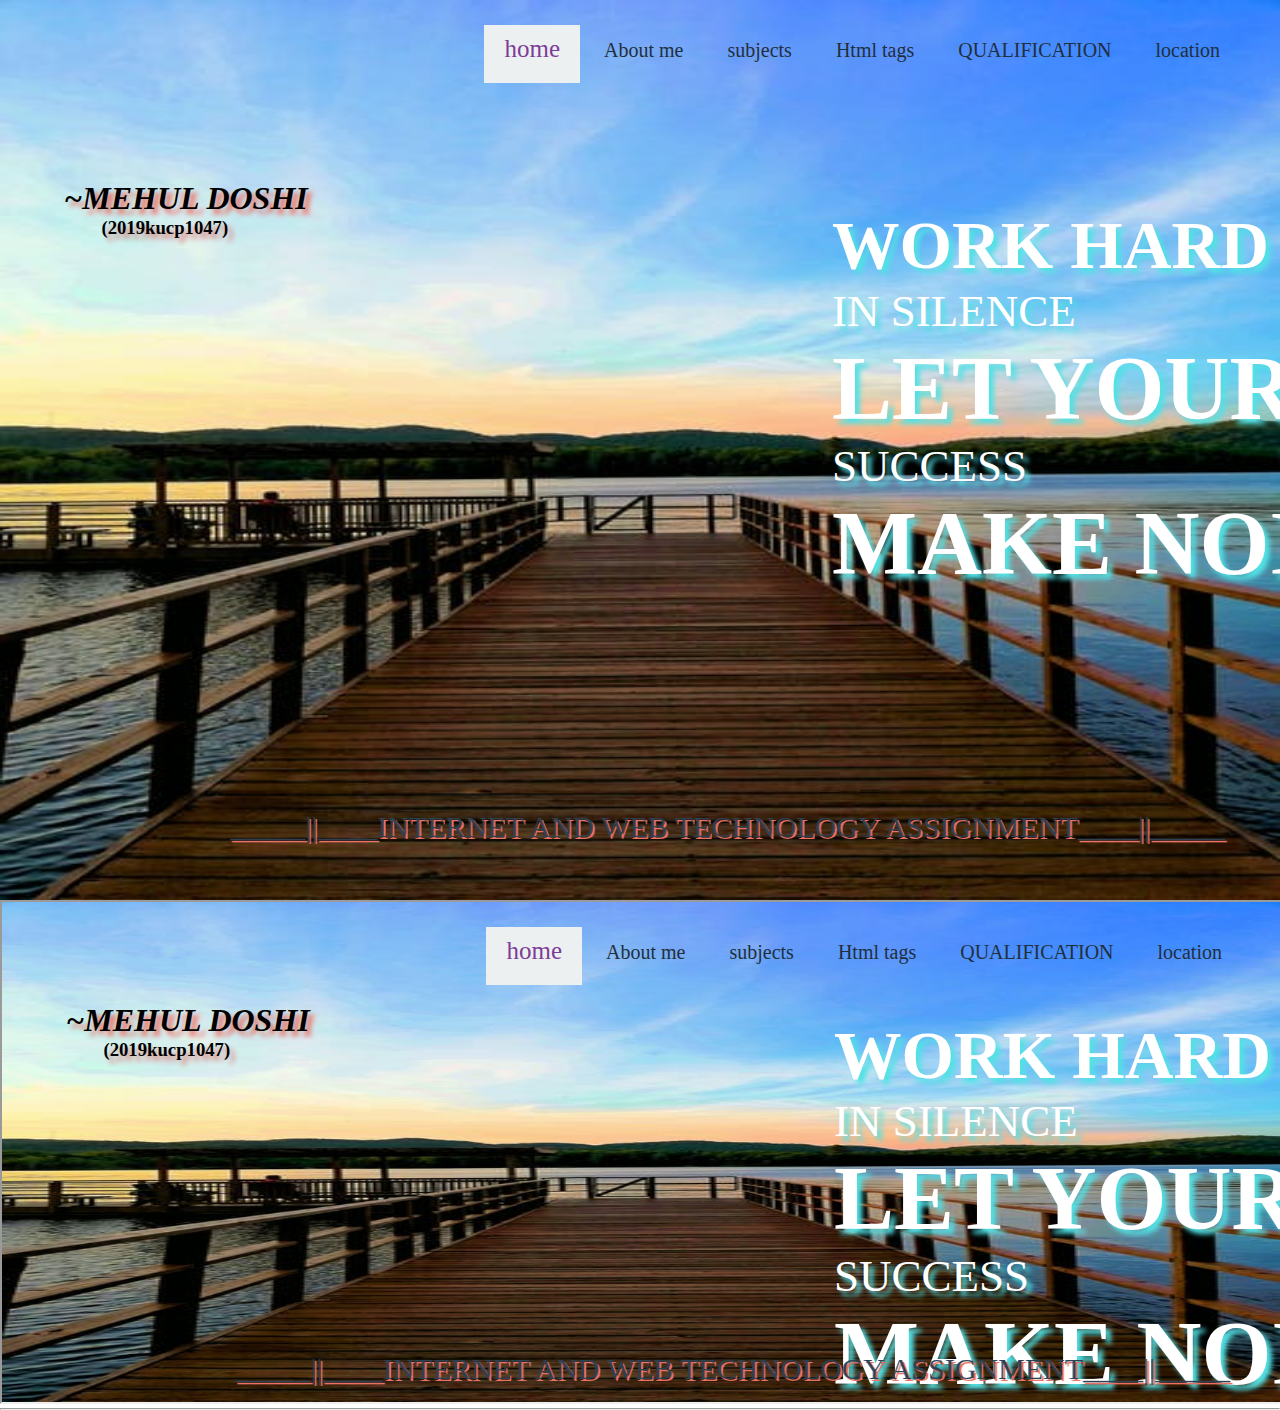
==== index.html @ eb7d425d "Add files via upload" ====
<!DOCTYPE HTML>
<html>

<head>

<title>home page</title>

<link rel="stylesheet" type="text/css" href="style.css">

</head>


<body>

<header>

<div class="main">

<ul>

<li class="home"><a href="index.html">home</a></li>

<li><a href="aboutme.html">About me</a></li>

<li><a href="subject.html">subjects</a></li>
<li><a href="abouthtml.html">Html tags</a></li>

<li><a href="qualification.html">QUALIFICATION</a></li>

<li><a href="location.html">location</a></li>

</ul>

</div>

<div class="id">
<h1 id="logo" style="font-style:oblique; text-shadow:5px 5px 5px #EC7063 ;">~MEHUL DOSHI</h1>
<h3 style="text-shadow:5px 5px 5px #D98880  ;"><pre>        (2019kucp1047)</pre></h3>
</div>
<div class="quote">
<PRE>
<h2>WORK HARD</h2>IN SILENCE <h1>LET YOUR</h1>SUCCESS
<h1>MAKE NOISE</h1>

</PRE>
</div>


<marquee behavior="alternate" padding-bottom:50px;>_____||____INTERNET   AND  WEB  TECHNOLOGY  ASSIGNMENT____||_____</marquee>
</header>
<iframe height="500px" width="100%" src="index.html" name="iframe_a1"></iframe>

<hr>

</body>


</html>
---- style.css ----
*{

margin:0;
padding:0;
font-family:century gothic;

}

header{

background-image:url("bg1.png");
height:100vh;

background-size: 100% 100%; 

background-position: center;

}

ul
{ 
float:right;

list-style:none;

margin-top:25px;


}

ul li
{

display:inline-flex;

}

ul li a{

font-size:20px;

text-decoration: none;

color:#212F3C;

padding:10px 20px 20px 20px;

border:1px solid #fff transparent;

transition:0.7s ease;

}

ul li a:hover{
background-color:#ECF0F1;
color:#7D3C98;
font-size:25px;
font-style:Arial;	
}
ul li.home a{
background-color:#ECF0F1;
color:#7D3C98;
font-size:25px;
}
.main{
max-width: 1200px;
margin:auto;
}
marquee{
color:#2E4053;
font-size:30px;
position:absolute;
top:90% ;
text-shadow: 2px 2px #EC7063  ;
}
.id{
position:absolute;
top:20%;
left:5%;
}
.socialmedia img{
display:inline-flex;
top:50%;
left:50%;

margin:4px;
}
nav.nav{
	position:absolute;
	top:75%;
	left:44.4%;
}
.quote{
color: white;
font-size:45px;
position:absolute;
top:23%;
left:65%;
text-shadow:5px 5px 5px #52E1E5;
}
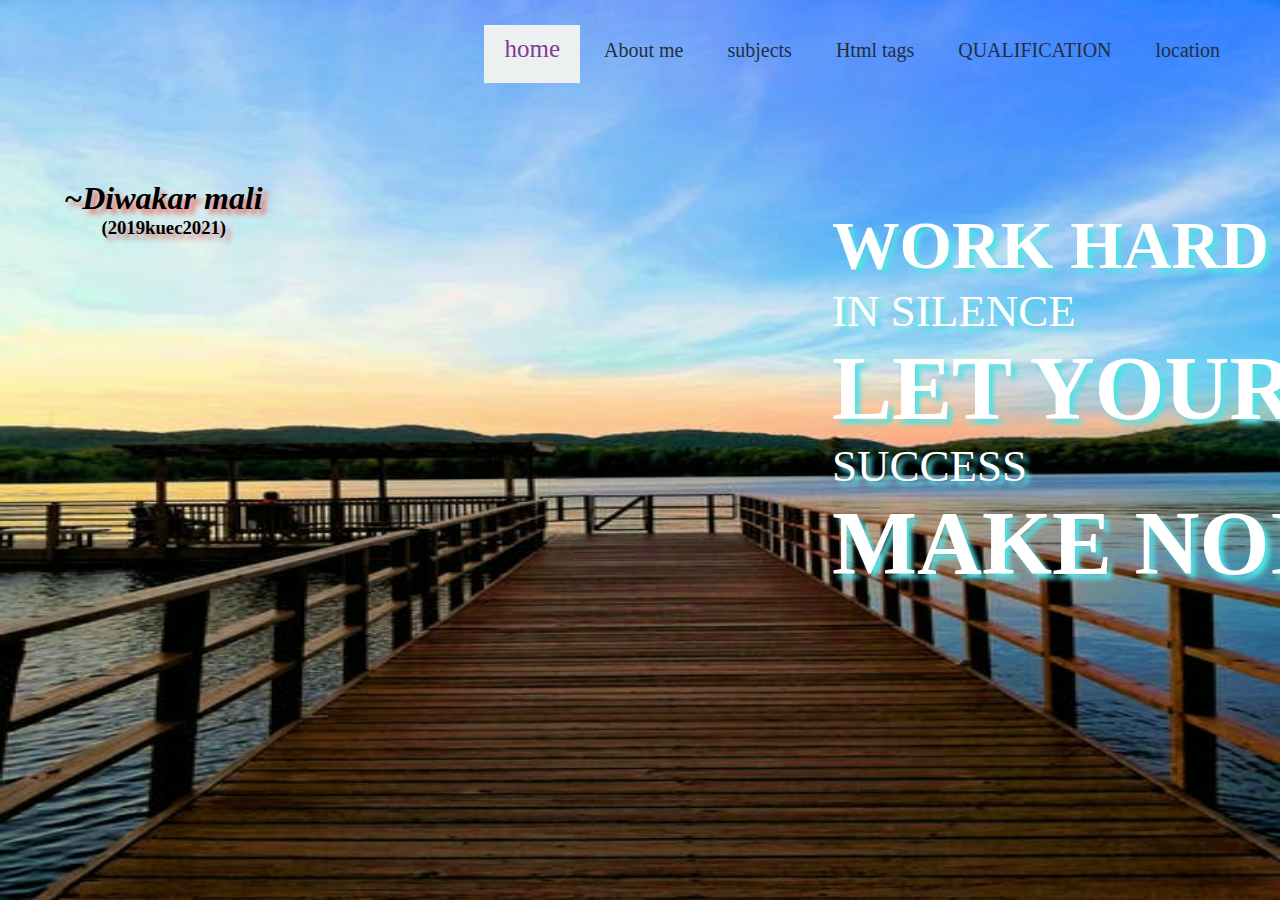
==== commit 872f624f: "Update index.html" ====
--- a/index.html
+++ b/index.html
@@ -1,19 +1,11 @@
  <!DOCTYPE HTML>
 <html>
-
 <head>
-
 <title>home page</title>
-
 <link rel="stylesheet" type="text/css" href="style.css">
-
 </head>
-
-
 <body>
-
-<header>
-
+ <header>
 <div class="main">
 
 <ul>
@@ -34,8 +26,8 @@
 </div>
 
 <div class="id">
-<h1 id="logo" style="font-style:oblique; text-shadow:5px 5px 5px #EC7063 ;">~MEHUL DOSHI</h1>
-<h3 style="text-shadow:5px 5px 5px #D98880  ;"><pre>        (2019kucp1047)</pre></h3>
+<h1 id="logo" style="font-style:oblique; text-shadow:5px 5px 5px #EC7063 ;">~Diwakar mali</h1>
+<h3 style="text-shadow:5px 5px 5px #D98880  ;"><pre>        (2019kuec2021)</pre></h3>
 </div>
 <div class="quote">
 <PRE>
@@ -44,15 +36,6 @@
 
 </PRE>
 </div>
-
-
-<marquee behavior="alternate" padding-bottom:50px;>_____||____INTERNET   AND  WEB  TECHNOLOGY  ASSIGNMENT____||_____</marquee>
 </header>
-<iframe height="500px" width="100%" src="index.html" name="iframe_a1"></iframe>
-
-<hr>
-
 </body>
-
-
-</html>+</html>
